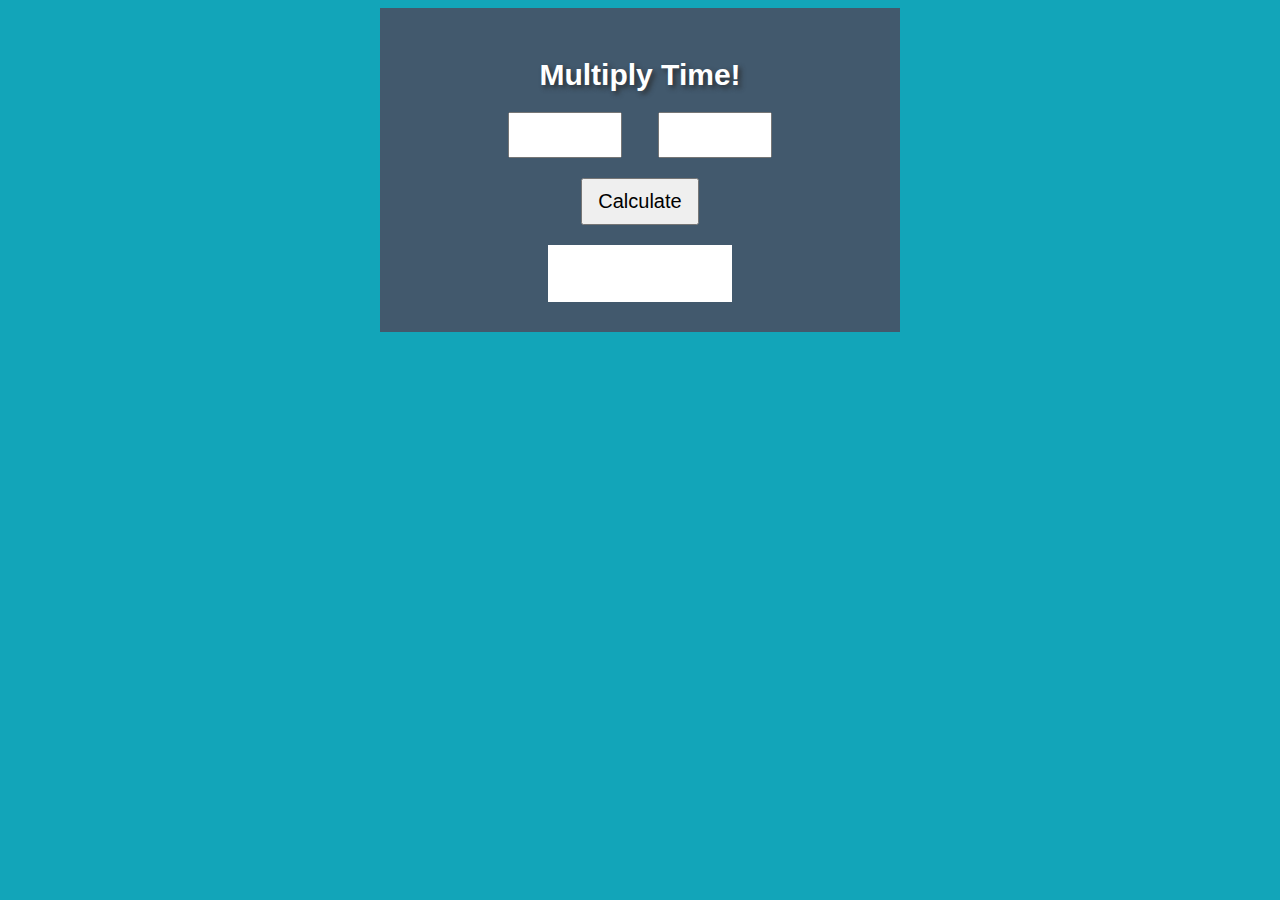
==== index.html @ 08147add "Rename calculate.html to index.html" ====
<!DOCTYPE html>
<html>
  <head>
    <title>Practice</title>
    <link rel="stylesheet" href="style.css">
    <script src="calculate.js"></script>
  </head>
  <body>
    <div class="page">
      <h1>Multiply Time!</h1>
      <div class="boxes">
        <input id="inp1" class="input" type="text">
        <input id="inp2" class="input" type="text">
      </div>
      <button onclick="calculate()">Calculate</button>
      <div id="answer"></div>
    </div>
  </body>
</html>
---- style.css ----
body {
  background-color: rgb(18, 165, 185);
}

* {
  font-family: Arial;
  font-size: 20px;
}

button {
  margin-bottom: 20px;
  padding: 10px 15px;
}

h1 {
  font-size: 30px;
  font-weight: 700;
  text-shadow: 3px 3px 5px rgba(36, 36, 36, 0.767);
  color: white;
}

#answer {
  background-color: white;
  width: 180px;
  height: 40px;
  padding: 1px 2px;
  text-align: center;
  padding-top: 16px;
}

.page {
  display: flex;
  flex-direction: column;
  align-items: center;
  background-color: rgba(75, 75, 95, 0.85);
  width: 500px;
  margin: 0 auto;
  padding: 30px 10px;
}

.boxes {
  display: flex;
  justify-content: space-around;
  width: 300px;
  margin-bottom: 20px;
}

.input {
  width: 100px;
  height: 40px;
  padding: 1px 5px;
}
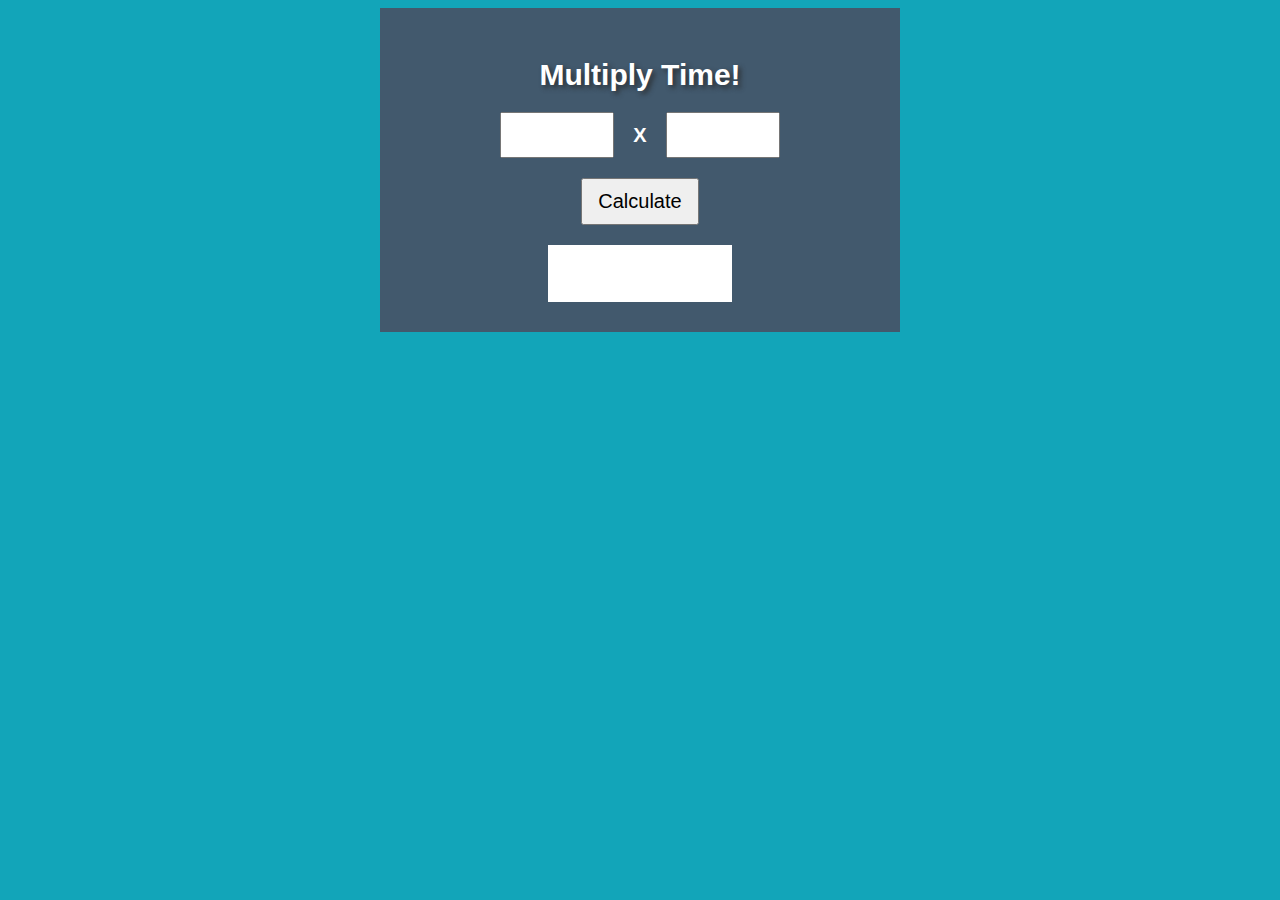
==== commit a2a4b1c1: "Add files via upload" ====
--- a/index.html
+++ b/index.html
@@ -10,10 +10,11 @@
       <h1>Multiply Time!</h1>
       <div class="boxes">
         <input id="inp1" class="input" type="text">
+        <span>X</span>
         <input id="inp2" class="input" type="text">
       </div>
       <button onclick="calculate()">Calculate</button>
       <div id="answer"></div>
     </div>
   </body>
-</html>
+</html>--- a/style.css
+++ b/style.css
@@ -43,6 +43,12 @@
   justify-content: space-around;
   width: 300px;
   margin-bottom: 20px;
+  align-items: center;
+}
+
+.boxes span {
+  font-weight: 700;
+  color: white;
 }
 
 .input {
